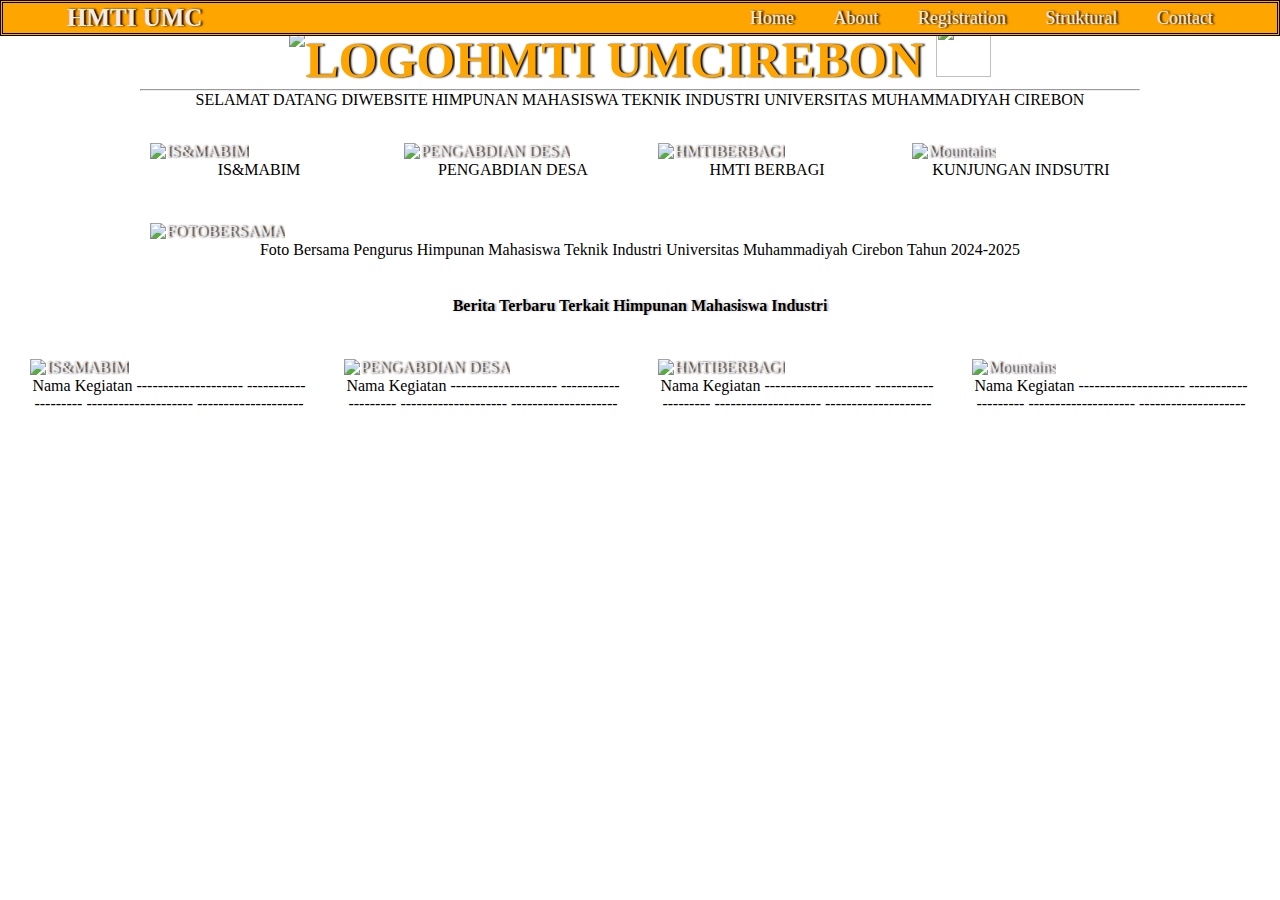
==== index.html @ 1bd1f3e5 "Add files via upload" ====
<!DOCTYPE html>
<html lang="en">
<head>
    <meta charset="UTF8">
    <meta http-equiv="X-UA_compatible" content="IE=edge">
    <meta name="viewport" content= "width=device-width, initial-scale=1.0">
    <title> HMTIUMCIREBON </title>
     <link rel="stylesheet" href="style.css">
</head>
<body>
    <header class=" header">
      
      <a href="#" class=" logo"> HMTI UMC </a>
        <nav class=" navbar">
            <a href="HMTIUMC.HTML"> Home  </a>
            <a href="aboutHMTI.html"> About </a>
            <a href="daftar.html"> Registration </a>
            <a href="Struktural.html"> Struktural </a>
            <a href="Contact.html"> Contact</a> 
            <nav>
               
            
              
           
                
             </nav>
            

        </nav>

    </header>
    <div class="main">
        <hr>
        <h1>  <img src="gmbr/LOGO/Logo-HMTI_102027-1024x1022.png" alt=" LOGO" height="55px" width="55px">HMTI UMCIREBON <img src="gmbr/LOGO/logo_umc-removebg-preview.png" alt="" width=" 55px" height="55px"></h1> 
        <hr>
        
     
        <p class=" selamat"> SELAMAT DATANG DIWEBSITE HIMPUNAN MAHASISWA TEKNIK INDUSTRI UNIVERSITAS MUHAMMADIYAH CIREBON </p>
        
        <!-- Portfolio Gallery Grid -->
        <div class="row">
          <div class="column">
            <div class="content">
              <img src="gmbr/ISMABIM/API UNGGUN.MABIM.jpg" alt="IS&MABIM" style="width:100%">
              
              <p>IS&MABIM </p>
            </div>
          </div>
          <div class="column">
            <div class="content">
              <img src="gmbr/PENGABDIANDESA/fotbar.jpg" alt="PENGABDIAN DESA" style="width:100%">
            
              <p>PENGABDIAN DESA</p>
            </div>
          </div>
          <div class="column">
            <div class="content">
              <img src="gmbr/HMTIBERBAGI/BUKABERSAMA.jpg" alt="HMTIBERBAGI" style="width:100%">
          
              <p> HMTI BERBAGI </p>
            </div>
          </div>
          <div class="column">
            <div class="content">
              <img src="gmbr/KUNJUNGANINDSUTRI/Screenshot_2023-08-02-05-49-32-490_com.microsoft.office.officehubrow-edit.jpg" alt="Mountains" style="width:100%">
              <p> KUNJUNGAN INDSUTRI
                
              </p>
            </div>
          </div>
        </div>

       
        
        <div class="content">
          <img src="gmbr/HMTI PENGURUS/FOTBAR.jpg" alt="FOTOBERSAMA" style="width:100%">
          <p>Foto Bersama Pengurus Himpunan Mahasiswa Teknik Industri Universitas Muhammadiyah Cirebon Tahun 2024-2025</p>
        </div>
        
        <!-- END MAIN -->
        </div>
        <br>
        <h2 class=" content"> Berita Terbaru Terkait Himpunan Mahasiswa Industri </h2>
        <p>   
          
          <!-- Portfolio Gallery Grid -->
          <div class="row">
            <div class="column">
              <div class="content">
                <img src="gmbr/ISMABIM/API UNGGUN.MABIM.jpg" alt="IS&MABIM" style="width:100%">
                
                <p>Nama Kegiatan 
                  --------------------
                  --------------------
                  --------------------
                  --------------------
                </p>
              </div>
            </div>
            <div class="column">
              <div class="content">
                <img src="gmbr/PENGABDIANDESA/fotbar.jpg" alt="PENGABDIAN DESA" style="width:100%">
              
                <p>Nama Kegiatan 
                  --------------------
                  --------------------
                  --------------------
                  --------------------
                  
                </p>
              </div>
            </div>
            <div class="column">
              <div class="content">
                <img src="gmbr/HMTIBERBAGI/BUKABERSAMA.jpg" alt="HMTIBERBAGI" style="width:100%">
            
                <p> Nama Kegiatan 
                  --------------------
                  --------------------
                  --------------------
                  --------------------

                </p>

              </div>
            </div>
            <div class="column">
              <div class="content">
                <img src="gmbr/KUNJUNGANINDSUTRI/Screenshot_2023-08-02-05-49-32-490_com.microsoft.office.officehubrow-edit.jpg" alt="Mountains" style="width:100%">
                <p> Nama Kegiatan 
                  --------------------
                  --------------------
                  --------------------
                  --------------------
                </p>
              </div>
            </div>
          </div> </p>

</body>
    
 
</html>
        


<style>



*{
    margin: 0;
    padding: 60;
    box-sizing: border-box;
    font-family: 'Times New Roman', Times, serif;
    text-shadow: black 2px 0px 2px ;
    box-sizing: border-box;

}
p{
text-align: center;
color: black;
text-shadow:white 2pX 0px 2px  ;

}

h2{ font-family: 'Times New Roman', Times, serif;
  font-size: medium;
    color: black;
    text-align: center;
    text-shadow: silver 2px 0px 2px;

}

.logo{
    float: left;
}
p{
  text-shadow: black0 0px 2px 0px;
}



body{
  background-image: url(gmbr/bg4.jpg);
   background-size: cover;
    color: #ededed;
    padding: 20px;
 

}

.header{
    position: fixed;
    top: 0;
    left:0 ;
    width: 100%;
    height:4% ;
    padding: 1px 5%;
    background: orange;
    display: flex;
    justify-content: space-between;
    align-items: center;
    z-index: 100;


}

.logo{
    font-size: 25px;
    color: #ededed;
    text-decoration: none;
    font-weight: 600;

}

.navbar a {
    font-size: 18px;
    color: #ededed;
    text-decoration: none;
    font-weight: 500 ;
    margin-left: 35px;
    transition: .3s;


}

.navbar a:hover ,
.navbar a.active{
     color: #00abf0;
    
}

.home{
    height: 100vh;
    display: flex;
    align-items: center;
    padding: 0 10%;
}
    
.home-content{
    background: orange ;
    max-width: 600px;
}

.home-content h1{
    font-size: 30px;
    font-weight: 700;
    line-height: 1.2;
}

.home-content h2{
    font-size: 20px;
    font-weight: 700;
    color: #00abf0;
    text-align: center;
    

}

.home-content p{
    font-size: 16px;
    margin: 20px 0 40px;

}

.home-content .btn-box{
    display: flex;
    justify-content: space-between;
    width: 345px;
    height: 50px;
    
}


/* Center website */
.main {
  max-width: 1000px;
  margin: auto;
}

h1 {
  font-size: 50px;
  word-break: break-all;
  color: orange;
}

.row {
  margin: 8px -16px;
}

/* Add padding BETWEEN each column (if you want) */
.row,
.row > .column {
  padding: 8px;
}

/* Create four equal columns that floats next to each other */
.column {
  float: left;
  width: 25%;
}

/* Clear floats after rows */
.row:after {
  content: "";
  display: table;
  clear: both;
}

/* Content */
.content {
  background-color: white;
  padding: 10px;
}

/* Responsive layout - makes a two column-layout instead of four columns */
@media screen and (max-width: 900px) {
  .column {
    width: 50%;
  }
}

/* Responsive layout - makes the two columns stack on top of each other instead of next to each other */
@media screen and (max-width: 600px) {
  .column {
    width: 100%;
  }

.smt4{
    color: orange;
}  
}
</style>
---- style.css ----
header{
    border: black;
    border-style: double;
    background-color:gray;
}

body{
 
   background-size: cover;
   
}


h3{
    background-color: black;
}

*{
    margin: 0;
    padding: 0;
    box-sizing: border-box;
    }
    body{
        font-family: 'Lucida Sans', 'Lucida Sans Regular', 'Lucida Grande', 'Lucida Sans Unicode', Geneva, Verdana, sans-serif;
    }
    h2,h3,h4,h5,h6,strong{
        color: black;
    }

 
    a{
        text-decoration: none;
    }
.main-container{
    width: 1200px;
    margin: 0 auto;
}

@media screen and (max-width:1200px){
    .main-container{
        width:90%;
    }
}

.nav{
    display: flex;
    justify-content:left;
    padding: 2rem 0;
}
ul{
    list-style:none;
    display:flex;
    gap:2rem;
  float: right;
  float: top;
  border: black;
  border-style: double;
    background-color:darkgrey
   

}




.btn{
    padding: 1rem 1.5rem;
    background: none;
    border: 1.5px   black;
    cursor: pointer;
    transition: .2s ease-in-out; 
    color: orange;
    text-shadow: black 2px 1px;
}
.btn:hover{
    box-shadow:rgba(0, 0, 0, 0.04 0px 3px 5px) ;
}


 .logo a{
    color: orange;
    text-shadow: 2px 3px black;
    text-align: right;
 }
nav ul li {
    display: flex;
    align-items: center;

}

nav ul li a {
    color: orange;
    text-shadow: 2px 1px  black;
}

.burger div{
    width: 25px;
    height: 2px;
    background-color: black;
    margin: 7px;
    transition: all 0.3;
    text-align: left;
}

.burger{
    z-index: 99;
    position: fixed;
    top: 100px;
    left:30px;
}
.pre-title{
text-transform: uppercase;
letter-spacing: 5rem;
color: orange;
position: relative;
padding-left: 40px;
width: fit-content;
font-weight:400;
font-size: 0,9rem;

}
.pre-title ::before{
    content: "";
    width: 30px ;
    height: 1px;
    background: olive;
    position:  absolute;
    display: block;
    left: 0;
}



p{
    font-size: medium;
}


img{
   
  

    
}
a.href{
    text-align: center;
}

a.daftar{
    font-size:larger;
    color: aqua;
    text-align: center;
}

h1{
    text-align: center;
    
}
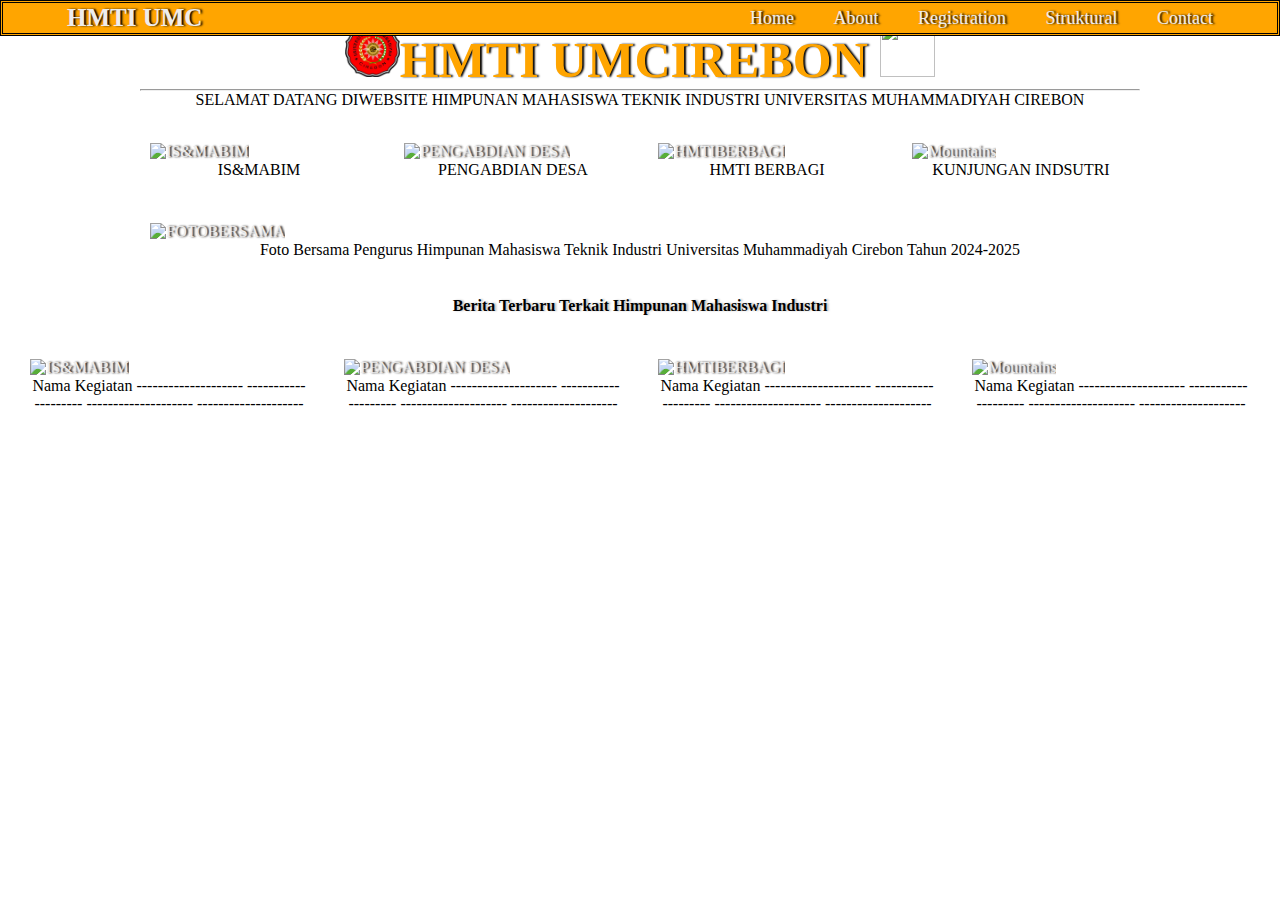
==== commit 07666f2c: "Update index.html" ====
--- a/index.html
+++ b/index.html
@@ -31,7 +31,7 @@
     </header>
     <div class="main">
         <hr>
-        <h1>  <img src="gmbr/LOGO/Logo-HMTI_102027-1024x1022.png" alt=" LOGO" height="55px" width="55px">HMTI UMCIREBON <img src="gmbr/LOGO/logo_umc-removebg-preview.png" alt="" width=" 55px" height="55px"></h1> 
+        <h1>  <img src="./logo_umc-removebg-preview.png" alt=" LOGO" height="55px" width="55px">HMTI UMCIREBON <img src="gmbr/LOGO/logo_umc-removebg-preview.png" alt="" width=" 55px" height="55px"></h1> 
         <hr>
         
      
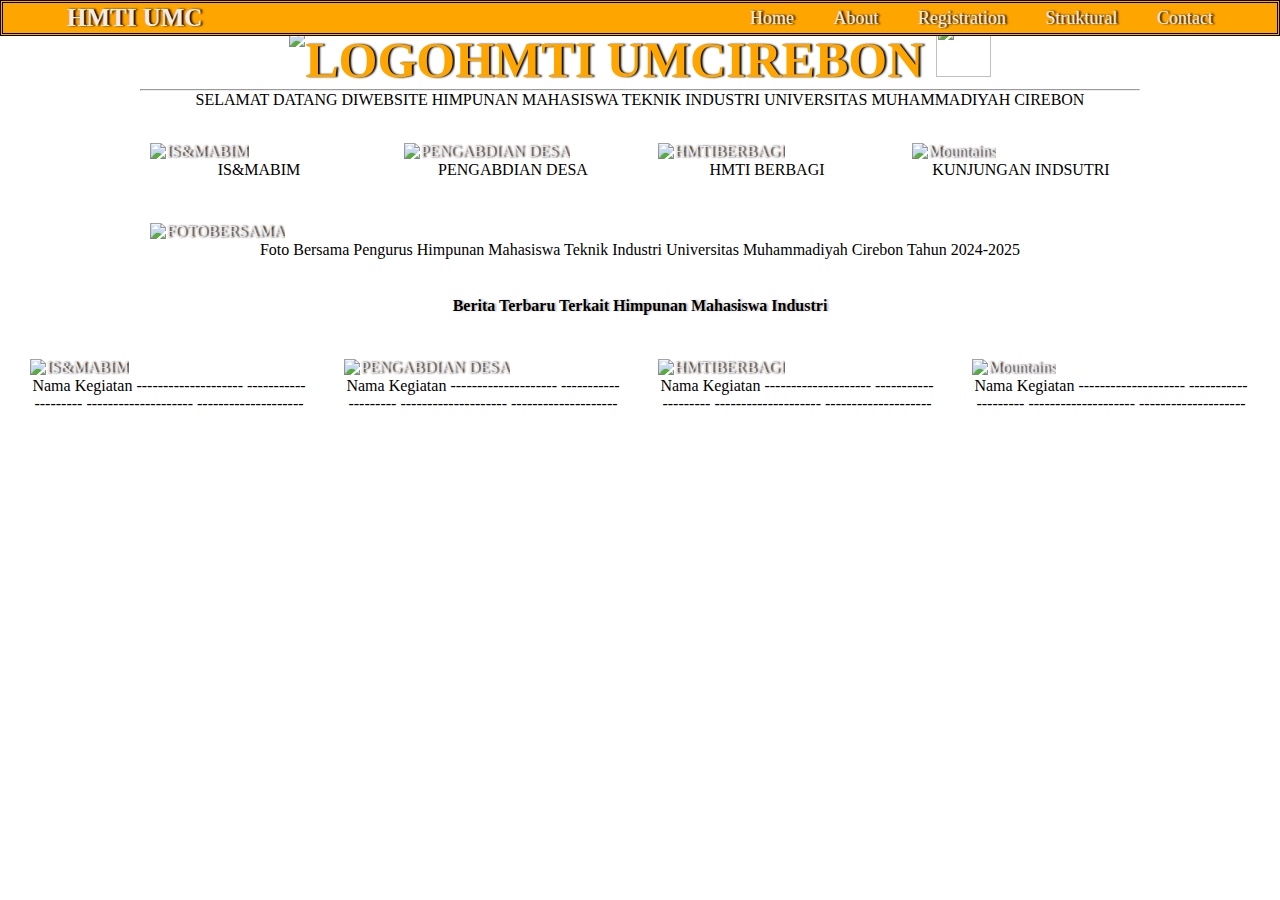
==== commit 568ddd63: "Update index.html" ====
--- a/index.html
+++ b/index.html
@@ -31,7 +31,7 @@
     </header>
     <div class="main">
         <hr>
-        <h1>  <img src="./logo_umc-removebg-preview.png" alt=" LOGO" height="55px" width="55px">HMTI UMCIREBON <img src="gmbr/LOGO/logo_umc-removebg-preview.png" alt="" width=" 55px" height="55px"></h1> 
+        <h1>  <img src=".logo_umc-removebg-preview.png" alt=" LOGO" height="55px" width="55px">HMTI UMCIREBON <img src="gmbr/LOGO/logo_umc-removebg-preview.png" alt="" width=" 55px" height="55px"></h1> 
         <hr>
         
      
